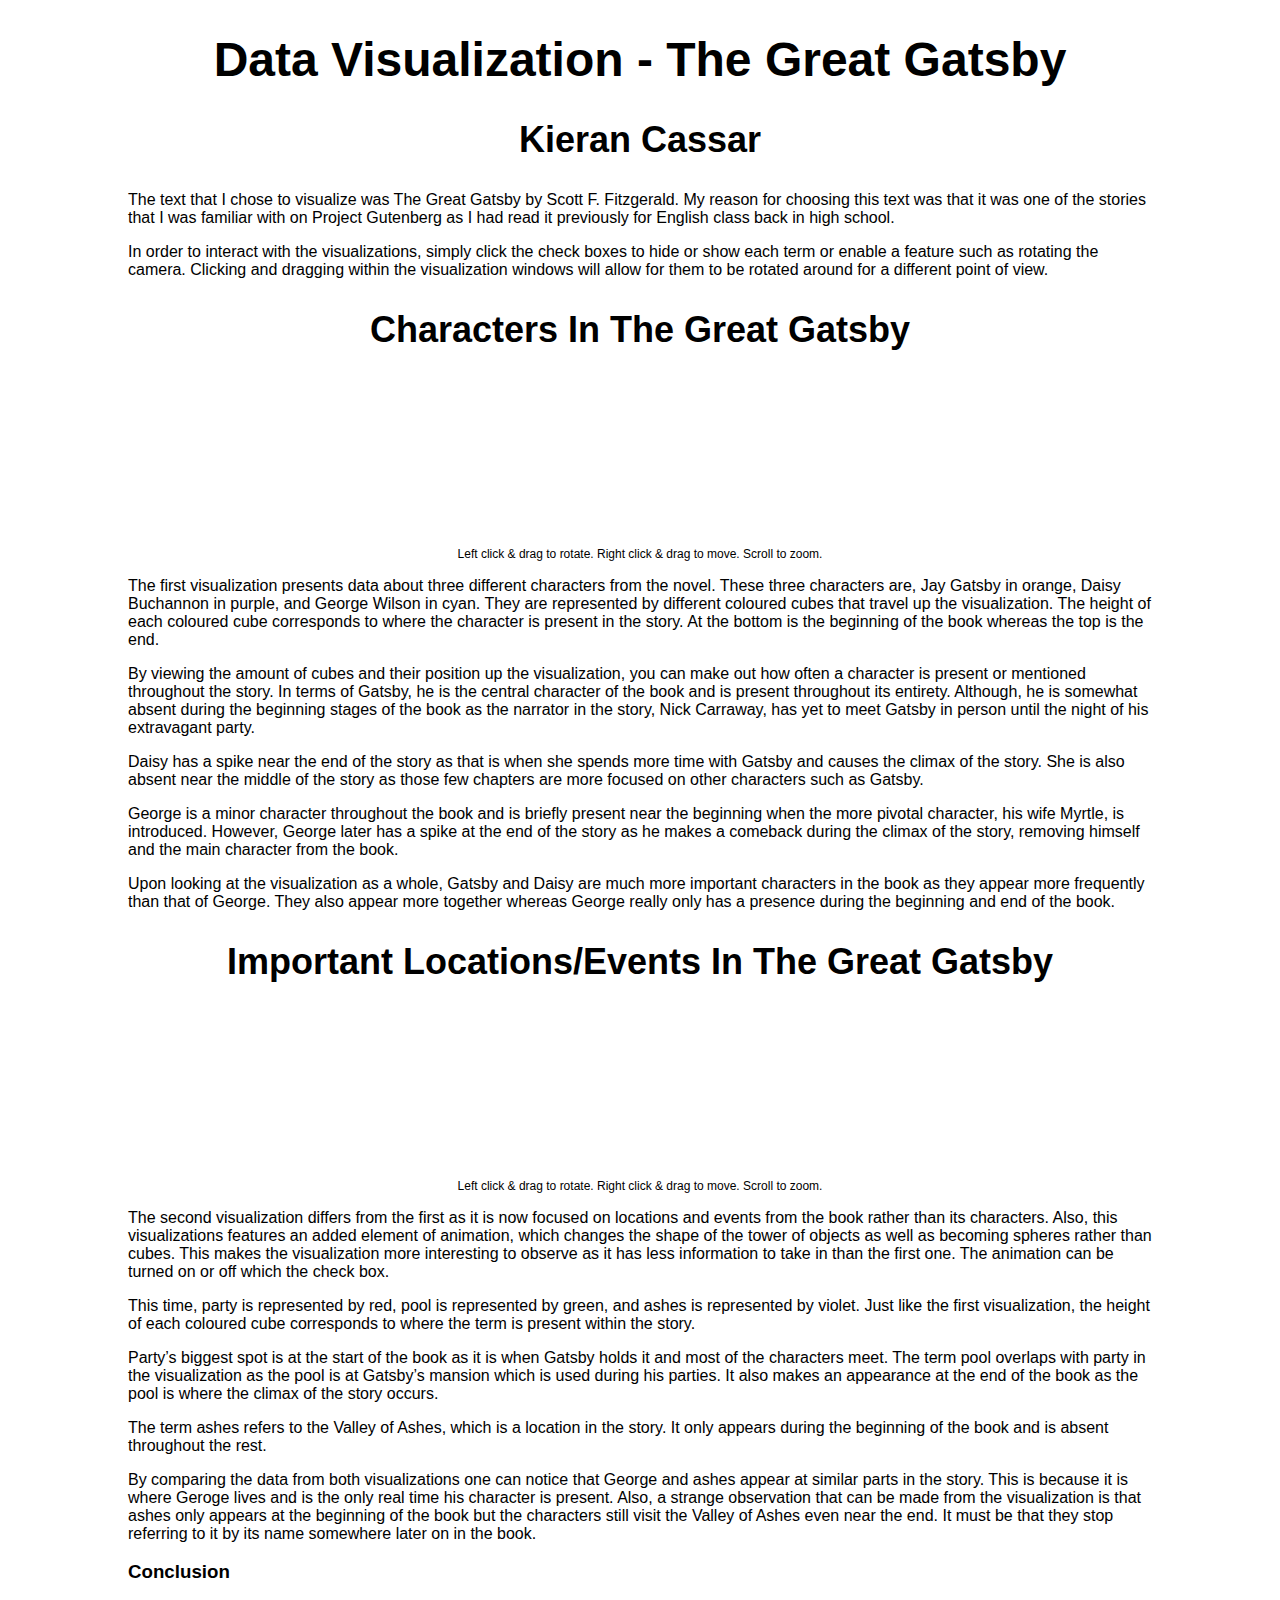
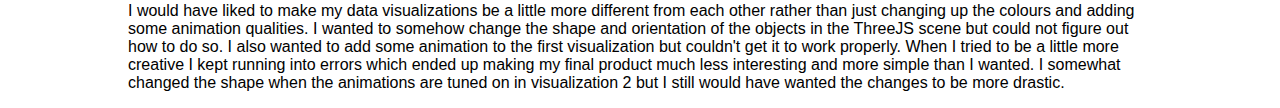
==== assignment2/index.html @ 9bcdfdf9 "Assignment 2" ====
<!DOCTYPE html>
<head>
    <title>Data Visualization Assignment</title>

    <!-- css -->
    <link rel="stylesheet" href="style.css">

    <!-- three.js importmap -->
    <script type="importmap">
        {
            "imports": {
                "three": "https://ga.jspm.io/npm:three@0.158.0/build/three.module.js",
                "OrbitControls": "https://ga.jspm.io/npm:three@0.158.0/examples/jsm/controls/OrbitControls.js",
                "lil-gui": "https://ga.jspm.io/npm:lil-gui@0.19.1/dist/lil-gui.esm.js"
            }
        }
    </script>

    <!-- datavisualization 1 -->
    <script src="script.js" type="module"></script>

    <!-- datavisualization 2 -->
    <script src="script2.js" type="module"></script>
</head>
<body>
    <h1>Data Visualization - The Great Gatsby</h1>
    <h2>Kieran Cassar</h2>

    <p>The text that I chose to visualize was The Great Gatsby by Scott F. Fitzgerald. My reason for choosing this text was that it was one of the stories that I was familiar with on Project Gutenberg as I had read it previously for English class back in high school.</p>

    <p>In order to interact with the visualizations, simply click the check boxes to hide or show each term or enable a feature such as rotating the camera. Clicking and dragging within the visualization windows will allow for them to be rotated around for a different point of view. </p>

    <!-- datavisualization 1 -->
    <div class="canvas-container">
        <h2>Characters In The Great Gatsby</h2>
        <canvas class="webgl"></canvas>
        <div id="parent1"></div>
        <p>Left click & drag to rotate. Right click & drag to move. Scroll to zoom.</p>
    </div>

    <p>The first visualization presents data about three different characters from the novel. These three characters are, Jay Gatsby in orange, Daisy Buchannon in purple, and George Wilson in cyan. They are represented by different coloured cubes that travel up the visualization. The height of each coloured cube corresponds to where the character is present in the story. At the bottom is the beginning of the book whereas the top is the end. </p>

    <p>By viewing the amount of cubes and their position up the visualization, you can make out how often a character is present or mentioned throughout the story. In terms of Gatsby, he is the central character of the book and is present throughout its entirety. Although, he is somewhat absent during the beginning stages of the book as the narrator in the story, Nick Carraway, has yet to meet Gatsby in person until the night of his extravagant party. </p>

    <p>Daisy has a spike near the end of the story as that is when she spends more time with Gatsby and causes the climax of the story. She is also absent near the middle of the story as those few chapters are more focused on other characters such as Gatsby.</p>

    <p>George is a minor character throughout the book and is briefly present near the beginning when the more pivotal character, his wife Myrtle, is introduced. However, George later has a spike at the end of the story as he makes a comeback during the climax of the story, removing himself and the main character from the book. </p>

    <p>Upon looking at the visualization as a whole, Gatsby and Daisy are much more important characters in the book as they appear more frequently than that of George. They also appear more together whereas George really only has a presence during the beginning and end of the book. </p>

    <!-- datavisualization 2 -->
    <div class="canvas-container">
        <h2>Important Locations/Events In The Great Gatsby</h2>
        <canvas class="webgl2"></canvas>
        <div id="parent2"></div>
        <p>Left click & drag to rotate. Right click & drag to move. Scroll to zoom.</p>
    </div>

    <p>	The second visualization differs from the first as it is now focused on locations and events from the book rather than its characters. Also, this visualizations features an added element of animation, which changes the shape of the tower of objects as well as becoming spheres rather than cubes. This makes the visualization more interesting to observe as it has less information to take in than the first one. The animation can be turned on or off which the check box. </p>

    <p>This time, party is represented by red, pool is represented by green, and ashes is represented by violet. Just like the first visualization, the height of each coloured cube corresponds to where the term is present within the story.</p>

    <p>Party’s biggest spot is at the start of the book as it is when Gatsby holds it and most of the characters meet. The term pool overlaps with party in the visualization as the pool is at Gatsby’s mansion which is used during his parties. It also makes an appearance at the end of the book as the pool is where the climax of the story occurs. </p>

    <p>The term ashes refers to the Valley of Ashes, which is a location in the story. It only appears during the beginning of the book and is absent throughout the rest.</p>

    <p>By comparing the data from both visualizations one can notice that George and ashes appear at similar parts in the story. This is because it is where Geroge lives and is the only real time his character is present. Also, a strange observation that can be made from the visualization is that ashes only appears at the beginning of the book but the characters still visit the Valley of Ashes even near the end. It must be that they stop referring to it by its name somewhere later on in the book. </p>
    

    <h3>Conclusion</h3>

    <p>I would have liked to make my data visualizations be a little more different from each other rather than just changing up the colours and adding some animation qualities. I wanted to somehow change the shape and orientation of the objects in the ThreeJS scene but could not figure out how to do so. I also wanted to add some animation to the first visualization but couldn't get it to work properly. When I tried to be a little more creative I kept running into errors which ended up making my final product much less interesting and more simple than I wanted. I somewhat changed the shape when the animations are tuned on in visualization 2 but I still would have wanted the changes to be more drastic. </p>

</body>
---- assignment2/style.css ----
/*
Body
*/

body {
    margin: 0 auto;
    width: 80%;
    font-family: Arial, Helvetica, sans-serif;
}

p {
    font-size: 16px;
}

/*
Headers
*/

h1, h2 {
    text-align: center;
}

h1 {
    font-size: 48px;
}

h2 {
    font-size: 36px;
}

/*
Canvas
*/

.canvas-container {
    margin: 0 auto;
    text-align: center;
}

.canvas-container p {
    font-size: 12px;
}

canvas {
    border-radius: 10px 10px 0px 0px;
}

/*
Legend
*/

ul > li {
    display: inline-block;
    font-size: 24px;
    margin-top: 0px;
    margin-right: 5%;
}

#red {
    color: red;
}

#green {
    color: green;
}

#blue {
    color: blue;
}

/*
UI
*/
.lil-gui.root {
    border-radius: 10px;
    margin-left: 25%;
    width: 50%;
}

.lil-gui .name {
    font-size: 14px;
    font-weight: bold;
    padding: 5px 5px 5px 5px;
}

#lil-gui-name-1  {
    color: orange;
}

#lil-gui-name-2  {
    color: purple;
}

#lil-gui-name-3  {
    color: cyan;
}

#lil-gui-name-5 {
    color: red;
}

#lil-gui-name-6 {
    color: lime;
}

#lil-gui-name-7 {
    color: violet;
}
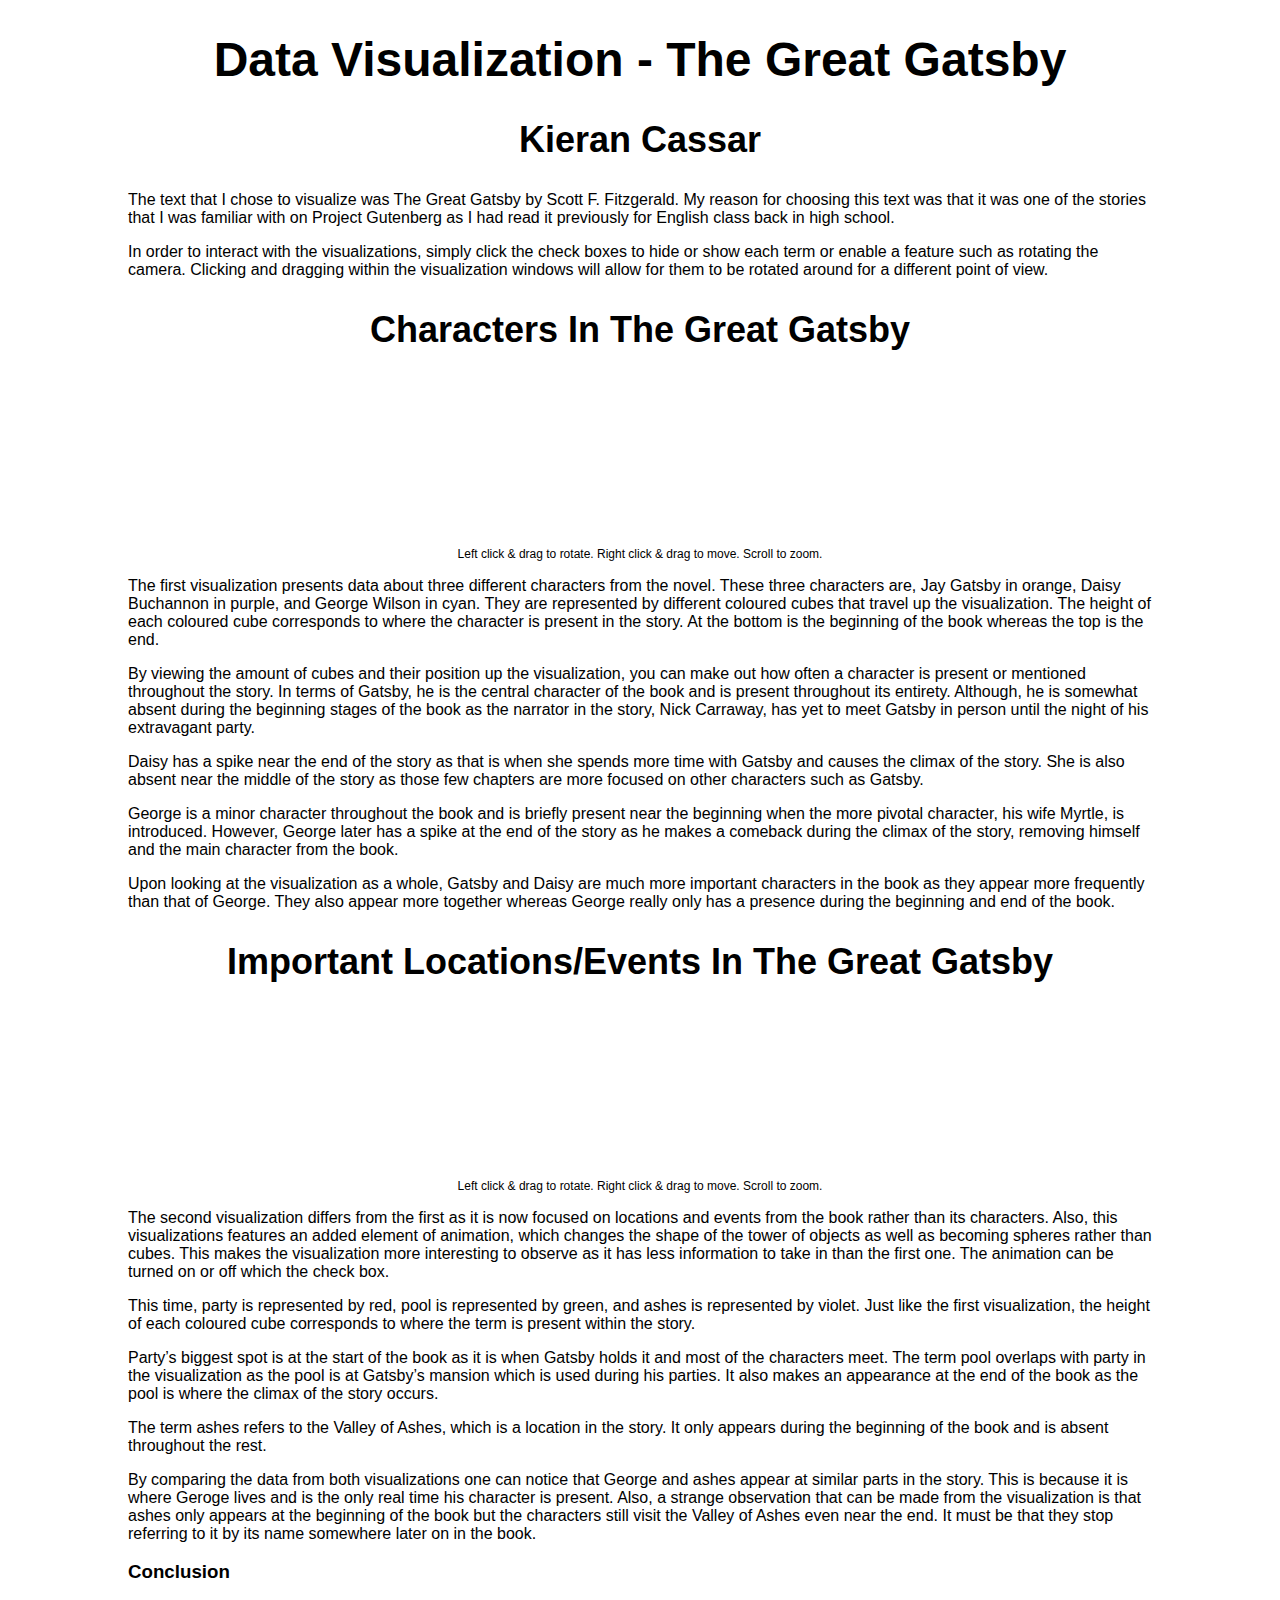
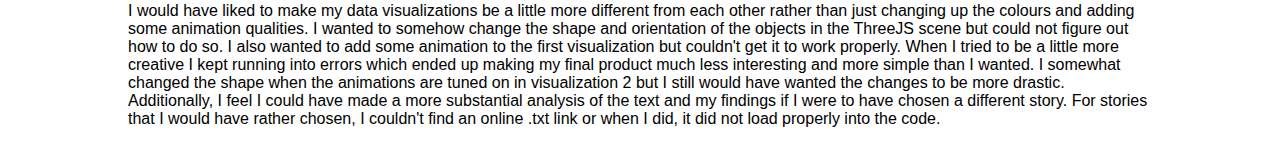
==== commit 03edc555: "Update index.html" ====
--- a/assignment2/index.html
+++ b/assignment2/index.html
@@ -69,6 +69,6 @@
 
     <h3>Conclusion</h3>
 
-    <p>I would have liked to make my data visualizations be a little more different from each other rather than just changing up the colours and adding some animation qualities. I wanted to somehow change the shape and orientation of the objects in the ThreeJS scene but could not figure out how to do so. I also wanted to add some animation to the first visualization but couldn't get it to work properly. When I tried to be a little more creative I kept running into errors which ended up making my final product much less interesting and more simple than I wanted. I somewhat changed the shape when the animations are tuned on in visualization 2 but I still would have wanted the changes to be more drastic. </p>
+    <p>I would have liked to make my data visualizations be a little more different from each other rather than just changing up the colours and adding some animation qualities. I wanted to somehow change the shape and orientation of the objects in the ThreeJS scene but could not figure out how to do so. I also wanted to add some animation to the first visualization but couldn't get it to work properly. When I tried to be a little more creative I kept running into errors which ended up making my final product much less interesting and more simple than I wanted. I somewhat changed the shape when the animations are tuned on in visualization 2 but I still would have wanted the changes to be more drastic. Additionally, I feel I could have made a more substantial analysis of the text and my findings if I were to have chosen a different story. For stories that I would have rather chosen, I couldn't find an online .txt link or when I did, it did not load properly into the code.  </p>
 
-</body>+</body>
